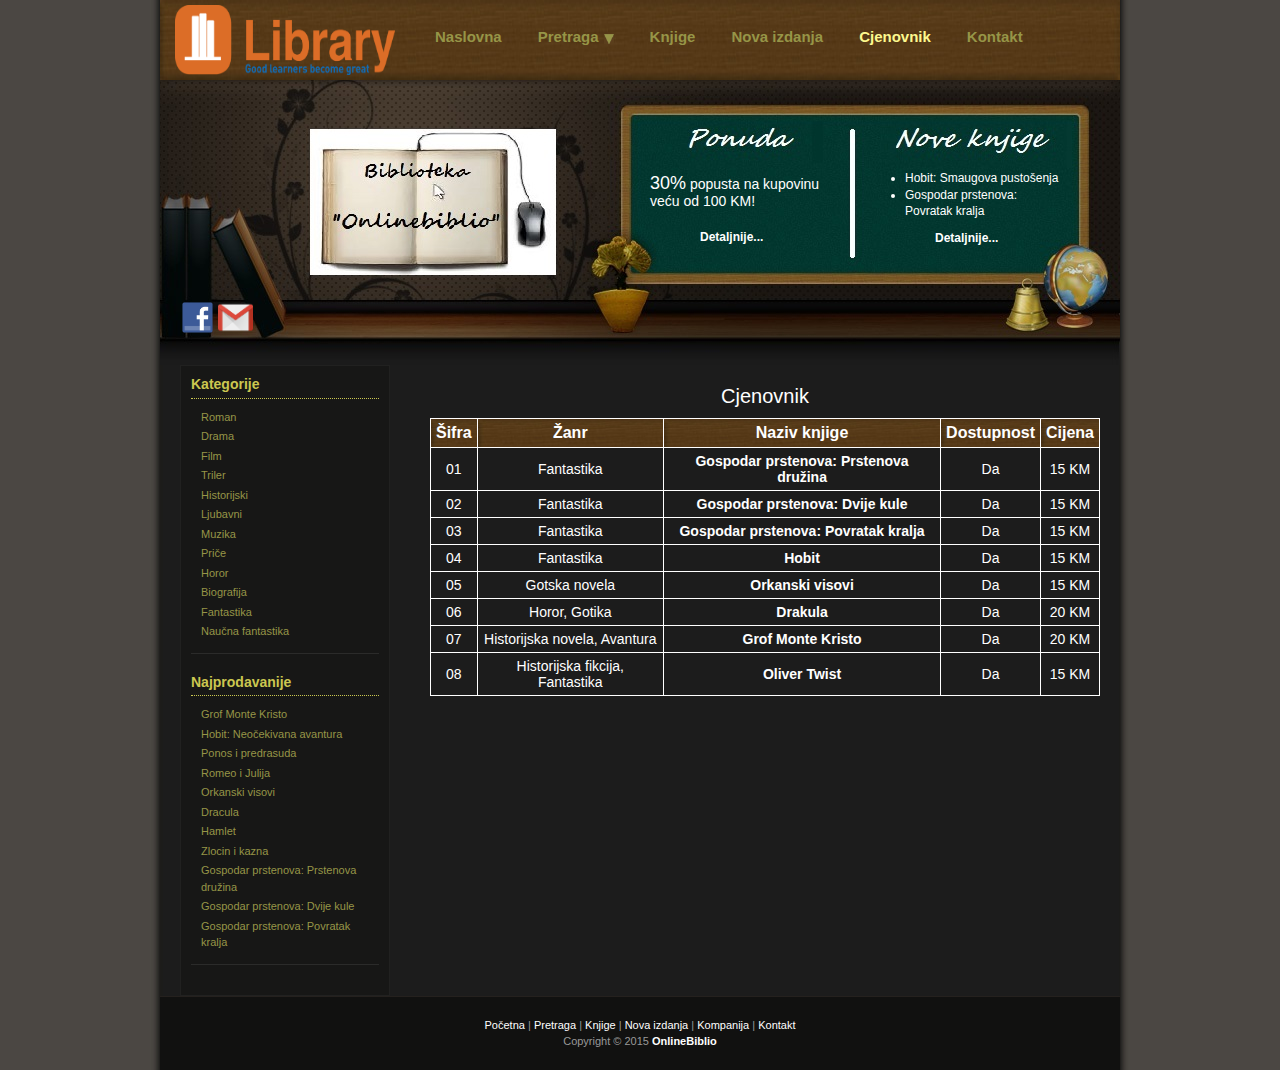
==== cjenovnik.html @ 9993a86b "Spirala 1 i 2" ====
<!DOCTYPE HTML PUBLIC "-//W3C//DTD HTML 4.01 Transitional//EN">
<HTML>
<HEAD>
<TITLE>Online Biblioteka, Online Prodavnica</TITLE>
<link href="stil.css" rel="stylesheet" type="text/css">
<meta http-equiv="Content-Type" content="text/html; charset=utf-8">
</HEAD>
<BODY onload="dodajTabelu();">
<div id="kompletna">
	<div id="menu">
	<a href="index.html"><img src="Slike/logo.jpg" alt="image"></a>
    	<ul>
            <li><a href="index.html">Naslovna</a></li>
            <li onmouseover="prikaziMenu();" onmouseout="sakrijMenu();"><a href="cjenovnik.html">Pretraga <img src="Slike/strelica.jpg" alt="image"></a>
			<div id="padajuci">
				<a href="knjige.html">Roman</a>
				<a href="knjige.html">Drama</a>
				<a href="knjige.html">Film</a>
				<a href="knjige.html">Triler</a>
				<ul><li id="strelicadesno" onmouseover="prikaziPodMenu();" onmouseout="sakrijPodMenu();"><a href="knjige.html">Historijski<img src="Slike/strelica2.jpg" alt="image"></a>
				<div id="padajucipodmenu">
				<a href="knjige.html">Istiniti</a>
				<a href="knjige.html">Fikcija</a>
				</div>
				</li>
				</ul>
				<a href="knjige.html">Ljubavni</a>
				<a href="knjige.html">Muzika</a>
				<a href="knjige.html">Priče</a>
				<a href="knjige.html">Horor</a>
				<a href="knjige.html">Biografija</a>
				<a href="knjige.html">Fantastika</a>
				<a href="knjige.html">Naučna Fantastika</a>
			</div>
			</li>
            <li><a href="knjige.html">Knjige</a></li>            
            <li><a href="nova.html">Nova izdanja</a></li>  
            <li><a href="cjenovnik.html" class="trenutna">Cjenovnik</a></li> 
            <li><a href="kontakt.html">Kontakt</a></li>
    	</ul>
    </div> <!-- Kraj menija -->
	<div id="header">
		<div onmousemove="ucitajtabelu();"id="Popust">
			<p>
                <span>30%</span> popusta na kupovinu veću od 100 KM!
        	</p>
			<a href="#">Detaljnije...</a>
		</div>
		<div id="Nove_knjige">
        	<ul>
                <li>Hobit: Smaugova pustošenja</li>
                <li>Gospodar prstenova: Povratak kralja</li>
            </ul>
            <a href="#">Detaljnije...</a>
        </div>
											<div id="ex">
		<a href="https://www.facebook.com/anes.luckin" target="_blank"><img src="Slike/fejs.jpg" alt="image"></a>
		<a href="https://plus.google.com/u/0/" target="_blank"><img src="Slike/gmail.jpg" alt="image"></a>
		</div>
    </div>
	<div id="Sadrzaj">
	<div id="Sadrzaj_lijevo">
	        	<div class="Sadrzaj_lijevi_dio">
            	<h1>Kategorije</h1>
                <ul>
				    <li><a href="#">Roman</a></li>
                    <li><a href="#">Drama</a></li>
                    <li><a href="#">Film</a></li>
                    <li><a href="#">Triler</a></li>
                    <li><a href="#">Historijski</a></li>
                    <li><a href="#">Ljubavni</a></li>
                    <li><a href="#">Muzika</a></li>
                    <li><a href="#">Priče</a></li>
                    <li><a href="#">Horor</a></li>
                    <li><a href="#">Biografija</a></li>
					<li><a href="#">Fantastika</a></li>
					<li><a href="#">Naučna fantastika</a></li>
            	</ul>
				</div>
				<div class="Sadrzaj_lijevi_dio">
            	<h1>Najprodavanije</h1>
                <ul>
                    <li><a href="#">Grof Monte Kristo</a></li>
                    <li><a href="#">Hobit: Neočekivana avantura </a></li>
                    <li><a href="#">Ponos i predrasuda</a></li>
                    <li><a href="#">Romeo i Julija</a></li>
                    <li><a href="#">Orkanski visovi</a></li>
                    <li><a href="#">Dracula</a></li>
                    <li><a href="#">Hamlet</a></li>
                    <li><a href="#">Zlocin i kazna</a></li>
                    <li><a href="#">Gospodar prstenova: Prstenova družina</a></li>
					<li><a href="#">Gospodar prstenova: Dvije kule</a></li>
					<li><a href="#">Gospodar prstenova: Povratak kralja</a></li>
            	</ul>
            </div>
			</div>
	<div id="Sadrzaj_desni">
	<table id="tabela"> 
	<caption>Cjenovnik</caption>
		<tr>
			<th>Šifra</th>
			<th>Žanr</th>
			<th>Naziv knjige</th>
			<th>Dostupnost</th>
			<th>Cijena</th>
		</tr>
		<tr>
			<td>01</td>
			<td>Fantastika</td>
			<td><a href="#">Gospodar prstenova: Prstenova družina</a></td>
			<td>Da</td>
			<td>15 KM</td>
		</tr>
		<tr>
			<td>02</td>
			<td>Fantastika</td>
			<td><a href="#">Gospodar prstenova: Dvije kule</a></td>
			<td>Da</td>
			<td>15 KM</td>
		</tr>
		<tr>
			<td>03</td>
			<td>Fantastika</td>
			<td><a href="#">Gospodar prstenova: Povratak kralja</a></td>
			<td>Da</td>
			<td>15 KM</td>
		</tr>
		<tr>
			<td>04</td>
			<td>Fantastika</td>
			<td><a href="#">Hobit</a></td>
			<td>Da</td>
			<td>15 KM</td>
		</tr>
		<tr>
			<td>05</td>
			<td>Gotska novela</td>
			<td><a href="#">Orkanski visovi</a></td>
			<td>Da</td>
			<td>15 KM</td>
		</tr>
		<tr>
			<td>06</td>
			<td>Horor, Gotika</td>
			<td><a href="#">Drakula</a></td>
			<td>Da</td>
			<td>20 KM</td>
		</tr>
		<tr>
			<td>07</td>
			<td>Historijska novela, Avantura</td>
			<td><a href="#">Grof Monte Kristo</a></td>
			<td>Da</td>
			<td>20 KM</td>
		</tr>
		<tr>
			<td>08</td>
			<td>Historijska fikcija, Fantastika</td>
			<td><a href="#">Oliver Twist</a></td>
			<td>Da</td>
			<td>15 KM</td>
		</tr>
	</table>
	</div>
    </div>
	<div id="footer">
	       <a href="index.html">Početna</a> | <a href="#">Pretraga</a> | <a href="knjige.html">Knjige</a> | <a href="nova.html">Nova izdanja</a> | <a href="https://www.facebook.com/anes.luckin" target="_blank">Kompanija</a> | <a href="kontakt.html">Kontakt</a><br />
        Copyright © 2015 <a href="#"><strong>OnlineBiblio</strong></a> 
	</div>
<script src="prikaziMenu.js"></script>
</div> <!-- Kraj svega -->
</BODY>
</HTML>
---- stil.css ----
body {
	margin: 0;
	padding: 0;
	line-height: 1.5em;
	font-family: Verdana, Arial, san-serif;
	font-size: 11px;
	color: #ffffff;
	background: #4b4743;
}

a:link, a:visited { color: #e6e154; text-decoration: none; font-weight: bold;} 
a:active, a:hover { color: #e6e154; text-decoration: underline;}

p {
	margin: 0px;
	padding: 0px;
}

img {
	margin: 0px;
	padding: 0px;
	border: none;
}


.cleaner {
	clear: both;
	width: 30%;
	height: 1px;
	font-size: 1px;	
}

.cleaner_with_height {
	clear:both;
	width: 30%;
	height: 10px;
	font-size: 1px;	
}

.cleaner_with_width {
	float: left;
	width: 20px;
	height: 30px;
	font-size: 1px;	
}

.kupi a{
	clear: both;
	text-align: center;
	display: block;
	width: 100px;
	margin-bottom: 10px;
	padding: 4px 0 5px 0;
	background: url(Slike/kupi.jpg) no-repeat;
	color: #FFFFFF;
	font-weight: bold;
	text-decoration: none;
}

.detaljnije a{
	clear: both;
	text-align: center;
	display: block;
	width: 100px;
	margin-bottom: 10px; 
	padding: 4px 0 5px 0;
	background: url(Slike/detaljnije.jpg) no-repeat;
	color: #FFFFFF;
	font-weight: bold;
	text-decoration: none;
	cursor: pointer;
}

#kompletna{
	width: 960px;
	margin: 0 auto;
	padding: 0 10px;
	background: #1c1c1b url(Slike/pozadina.jpg) repeat-y;
}

/* menu */

#menu {
	clear: both;
	width: 960px;
	height: 80px;
	background: url(Slike/menu_pozadina.jpg) no-repeat;
	background-size: 960px 80px;
}

#menu ul {
	padding: 13px 0 0 0;
	margin: 0;
	list-style: none;
}

#menu ul li{
	display: inline;
	list-style: none;
	float: left;
}

#menu ul li img{
width: 10px;
height: 10px;
float: right;
margin-left: 5px;
margin-right: 0px;
margin-bottom:0px;
}

#menu img{
float: left;
margin-top: 5px;
margin-left: 15px;
margin-bottom: 5px;
margin-right: 20px;
width: 220px;
height: 70px;
}

#menu ul li a{
	float: left;
	padding: 16px 16px 12px 20px;
	font-size: 15px;
	font-weight: bold;
	text-align: center;
	text-decoration: none;
	color: #969547;
	cursor: pointer;
}

#menu li a:hover, #menu li .trenutna{
	color: #fcf88e;
}


/* padajuci */

#padajuci{
	width: 87px;
	margin-top: 45px;
	position: absolute;
	margin-left: 0px;
	margin-right: 0px;
	margin-bottom: 0px;
}

#padajuci a{
	width: 87px;
	padding: 10px 0 10px 0;
	background: url(Slike/menu_pozadina.jpg) no-repeat;
	background-size: 960px 80px;
	border-top: 1px solid #969547;
}

#padajuci a:hover {
	background: #4b4743;
}

#padajucipodmenu{
	width: 87px;
	margin-top: 0px;
	position: absolute;
	margin-left: 123px;
	margin-right: 0px;
	margin-bottom: 0px;
}

#padajuci ul li img
{
width: 10px;
height: 10px;
float: right;
margin-left: 0px;
margin-right: 0px;
margin-bottom:0px;
}

/* header */

#header #ex a img{
height: 35px;
width:35px;
}

#header #ex{
padding-top:220px;
margin-left:20px;
}

#header {
	clear: both;
	width: 960px;
	height: 285px;
	padding: 0;
	margin: 0;
	background: url(Slike/Tabla.jpg) no-repeat;
}



#header a,a:hover {
	color: #ffffff;
}


#header #Popust {
	float: left;
	font-size: 14px;	
	margin-top: 95px;
	margin-left: 490px;
	width: 180px;
}


#Popust a {
	font-size: 12px;
	margin-left: 50px;
}

#Popust  p {
	margin: 0 0 20px 0;
}
#Popust p span {
	font-size: 18px;
}

#header #Nove_knjige {
	float: left;
	margin-top: 90px;
	font-size: 12px;	
	margin-left: 55px;
	width: 180px;
}

#Nove_knjige ul {
	 margin: 0 0 10px 0;
	 padding: 0 0 0 20px;
}

#Nove_knjige ul li {
	 margin: 0;
	 padding: 0; 
}

#Nove_knjige a{
margin-left:50px;
}

/* sadrzaj */

/* Lijevo */

#Sadrzaj {
	clear: both;
	width: 920px;
	padding: 0 20px;
}

#Sadrzaj #Sadrzaj_lijevo {
	float: left;
	width: 188px;
	padding: 10px;
	background-color: #171716;
	border: 1px solid #212120;
}

#Sadrzaj #Sadrzaj_desni {
	float: right;
	width: 670px;
}


#Sadrzaj_lijevo .Sadrzaj_lijevi_dio{
	clear: both;
	padding-bottom: 10px;
	border-bottom: 1px solid #2b2b2a;
	margin-bottom: 20px;
}

.Sadrzaj_lijevi_dio h1 {
	font-size: 14px;
	color: #cbc750;
	padding: 0 0 5px 0;
	margin: 0 0 10px 0;
	border-bottom: 1px dotted #cbc750;
}

.Sadrzaj_lijevi_dio ul {
	padding: 0;
	margin: 0;
}

.Sadrzaj_lijevi_dio ul li{
	padding: 0 0 3px 10px;	
	list-style: none;
}

.Sadrzaj_lijevi_dio ul li a{
	font-weight: normal;
	text-decoration: none;
	color: #969547;
}

.Sadrzaj_lijevi_dio li a:hover, .Sadrzaj_lijevi_dio li .trenutna{
	color: #fcf88e;
}

/* desno */

#Sadrzaj_desni .Ponuda{ 
	float:left;
	width: 303px;
	height:auto;
	padding: 10px;
	outline: 1px solid #333;
	margin-bottom:30px;
}

#Novosti_lijevo{
float:left;
width:100px;
height:auto;

}

#Novosti_desno{
margin-left:335px;
width:100px;
height:auto;
}


#Sadrzaj_desni h1 {
	padding: 10px;
	margin: 0 0 20px 0;
	font-size: 15px;
	color: #cbc750;
	background: url(Slike/header_pozadina.jpg);
}

#Sadrzaj_desni h2 {
	padding: 0 0 0 0;
	margin: 0 0 20px 0;
	font-size: 12px;
	color: #e6e154;
}

#Sadrzaj_desni h3 {
	padding: 0;
	margin: 0 0 20px 0;
	font-size: 18px;
	color: #85391f;
}

#Sadrzaj_desni ul {
	margin: 0 0 20px 0;
	padding: 0 0 0 20px;
	list-style: none;
}

#Sadrzaj_desni li {
	padding: 0 0 3px 0;
}

#Sadrzaj_desni .image_panel {
	float: left;
	width: 100px;
	margin-right: 20px;
}

#Sadrzaj_desni p {
	text-align: justify;
	padding: 0 0 8px 0;
}

#datumObjave
{
float:left;
margin: 0px 0px -10px 0px;
}

.Ponuda h1 span {
	font-weight: normal;
}

.Ponuda img {
	float: left;
	margin-right: 20px;
	height: 160px;
	width: 103px;
}

.Ponuda .ukratko {
	float: left;
	width: 180px;
}

.ukratko p {
	margin-bottom: 15px;
}

#Sadrzaj_desni #stranice ul li{

display: inline;

}

#Sadrzaj_desni #stranice ul {
	list-style: none;
	margin-left: 242px;
}

#Sadrzaj_desni #stranice ul li a{
	float: left;
	padding: 20px 20px;
	margin-top:10px;
	font-size: 12px;
	font-weight: bold;
	text-align: center;
	text-decoration: none;
	color: #969547;
}

#Sadrzaj_desni #stranice li a:hover, #Sadrzaj_desni #stranice li .trenutna{
	color: #fcf88e;
}

table{
margin-top: 20px;
margin-bottom: 50px;
}

table , td{
font-size: 14px;
border-collapse: collapse;
padding: 5px 5px 5px 5px;
border: 1px solid white;
text-align:center;
}

#Sadrzaj_desni table tr td a{
color: #FFFFFF;
}

table caption{
margin-bottom: 10px;
font-size: 20px;
}


th{
font-size:16px;
background: url(Slike/menu_pozadina.jpg) no-repeat;
border: 1px solid white;
padding: 5px 5px 5px 5px;
color: white;
}

#Sadrzaj_desni #neki h1{
font-size:20px;
}

#Sadrzaj_desni #neki p{
font-size:14px;
}

#Sadrzaj_desni .Forma #Kod{
width:220px;
height:100px;
position: absolute;
margin-left: 202px;
margin-top: -20px;
}

.Greska{
width:20px;
height:20px;
position: absolute;
padding-left:5px;
visibility: hidden;
}

#errorIme{
width:20px;
height:20px;
position: absolute;
margin-left:-32px;
visibility: hidden;
}

.Forma ul li{
display: inline;
list-style:none;
margin-right:170px;
}

#Sadrzaj_desni .Forma ul{
padding-left:0px;
margin-bottom:-10px;
}

#ime{
margin-right:28px;
}

#prezime{
margin-right:28px;
}

#nazivknjige{
margin-right:95px;
}
#zanrknjige{
margin-right:140px;
}

#cijenaknjige{
margin-left:-105px;
}

#tabela td img{
width:100px;
height:75px;
}

#druginiz li{
display: inline;
list-style:none;
margin-right:148px;
}

#formaTabele
{
margin-left:80px;
}

#pomocniniz1 li{
display: inline;
list-style:none;
}

#pomocniniz2 li{
display: inline;
list-style:none;
}

.Forma input{
border-style: solid;
border-color: transparent;
width: 170px;
}

.Forma textarea{

height: 70px;
border-style: solid;
border-color: transparent;
}

/* footer */
#footer {
	clear: both;
	width: 960px;
	padding: 20px 0px 20px 0;
	text-align: center;
	border-top: 1px solid #25211e;
	color: #999;
	background-color: #111110;
}

#footer a{
	color: #fff;
	font-weight: normal;
}
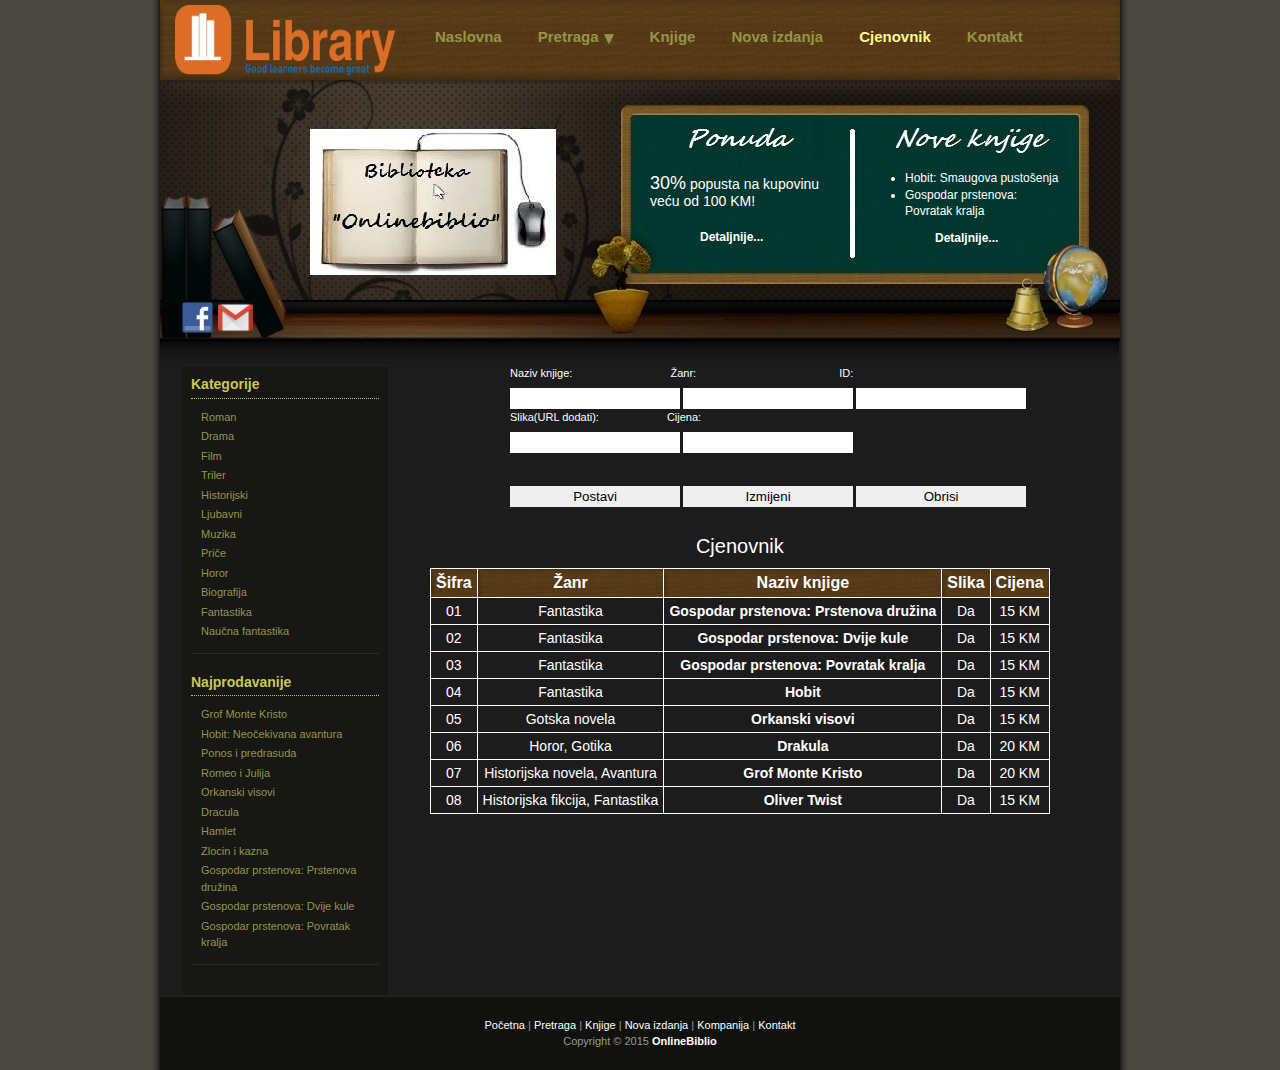
==== commit f75985ff: "Spirala 3" ====
--- a/cjenovnik.html
+++ b/cjenovnik.html
@@ -8,35 +8,35 @@
 <BODY onload="dodajTabelu();">
 <div id="kompletna">
 	<div id="menu">
-	<a href="index.html"><img src="Slike/logo.jpg" alt="image"></a>
+	<a onclick="loadPage('index.html')"><img src="Slike/logo.jpg" alt="image"></a>
     	<ul>
-            <li><a href="index.html">Naslovna</a></li>
-            <li onmouseover="prikaziMenu();" onmouseout="sakrijMenu();"><a href="cjenovnik.html">Pretraga <img src="Slike/strelica.jpg" alt="image"></a>
+            <li><a  onclick="loadPage('index.html')">Naslovna</a></li>
+            <li onmouseover="prikaziMenu();" onmouseout="sakrijMenu();"><a onclick="loadPage('cjenovnik.html')">Pretraga <img src="Slike/strelica.jpg" alt="image"></a>
 			<div id="padajuci">
-				<a href="knjige.html">Roman</a>
-				<a href="knjige.html">Drama</a>
-				<a href="knjige.html">Film</a>
-				<a href="knjige.html">Triler</a>
-				<ul><li id="strelicadesno" onmouseover="prikaziPodMenu();" onmouseout="sakrijPodMenu();"><a href="knjige.html">Historijski<img src="Slike/strelica2.jpg" alt="image"></a>
+				<a onclick="loadPage('knjige.html')">Roman</a>
+				<a onclick="loadPage('knjige.html')">Drama</a>
+				<a onclick="loadPage('knjige.html')">Film</a>
+				<a onclick="loadPage('knjige.html')">Triler</a>
+				<ul><li id="strelicadesno" onmouseover="prikaziPodMenu();" onmouseout="sakrijPodMenu();"><a onclick="loadPage('knjige.html')">Historijski<img src="Slike/strelica2.jpg" alt="image"></a>
 				<div id="padajucipodmenu">
-				<a href="knjige.html">Istiniti</a>
-				<a href="knjige.html">Fikcija</a>
+				<a onclick="loadPage('knjige.html')">Istiniti</a>
+				<a onclick="loadPage('knjige.html')">Fikcija</a>
 				</div>
 				</li>
 				</ul>
-				<a href="knjige.html">Ljubavni</a>
-				<a href="knjige.html">Muzika</a>
-				<a href="knjige.html">Priče</a>
-				<a href="knjige.html">Horor</a>
-				<a href="knjige.html">Biografija</a>
-				<a href="knjige.html">Fantastika</a>
-				<a href="knjige.html">Naučna Fantastika</a>
+				<a onclick="loadPage('knjige.html')">Ljubavni</a>
+				<a onclick="loadPage('knjige.html')">Muzika</a>
+				<a onclick="loadPage('knjige.html')">Priče</a>
+				<a onclick="loadPage('knjige.html')">Horor</a>
+				<a onclick="loadPage('knjige.html')">Biografija</a>
+				<a onclick="loadPage('knjige.html')">Fantastika</a>
+				<a onclick="loadPage('knjige.html')">Naučna Fantastika</a>
 			</div>
 			</li>
-            <li><a href="knjige.html">Knjige</a></li>            
-            <li><a href="nova.html">Nova izdanja</a></li>  
-            <li><a href="cjenovnik.html" class="trenutna">Cjenovnik</a></li> 
-            <li><a href="kontakt.html">Kontakt</a></li>
+            <li><a onclick="loadPage('knjige.html')">Knjige</a></li>            
+            <li><a onclick="loadPage('nova.html')">Nova izdanja</a></li>  
+            <li><a onclick="loadPage('cjenovnik.html')" class="trenutna">Cjenovnik</a></li> 
+            <li><a onclick="loadPage('kontakt.html')">Kontakt</a></li>
     	</ul>
     </div> <!-- Kraj menija -->
 	<div id="header">
@@ -59,49 +59,71 @@
 		</div>
     </div>
 	<div id="Sadrzaj">
-	<div id="Sadrzaj_lijevo">
+		<div id="Sadrzaj_lijevo">
 	        	<div class="Sadrzaj_lijevi_dio">
             	<h1>Kategorije</h1>
                 <ul>
-				    <li><a href="#">Roman</a></li>
-                    <li><a href="#">Drama</a></li>
-                    <li><a href="#">Film</a></li>
-                    <li><a href="#">Triler</a></li>
-                    <li><a href="#">Historijski</a></li>
-                    <li><a href="#">Ljubavni</a></li>
-                    <li><a href="#">Muzika</a></li>
-                    <li><a href="#">Priče</a></li>
-                    <li><a href="#">Horor</a></li>
-                    <li><a href="#">Biografija</a></li>
-					<li><a href="#">Fantastika</a></li>
-					<li><a href="#">Naučna fantastika</a></li>
+				    <li><a onclick="loadPage('knjige.html')">Roman</a></li>
+                    <li><a onclick="loadPage('knjige.html')">Drama</a></li>
+                    <li><a onclick="loadPage('knjige.html')">Film</a></li>
+                    <li><a onclick="loadPage('knjige.html')">Triler</a></li>
+                    <li><a onclick="loadPage('knjige.html')">Historijski</a></li>
+                    <li><a onclick="loadPage('knjige.html')">Ljubavni</a></li>
+                    <li><a onclick="loadPage('knjige.html')">Muzika</a></li>
+                    <li><a onclick="loadPage('knjige.html')">Priče</a></li>
+                    <li><a onclick="loadPage('knjige.html')">Horor</a></li>
+                    <li><a onclick="loadPage('knjige.html')">Biografija</a></li>
+					<li><a onclick="loadPage('knjige.html')">Fantastika</a></li>
+					<li><a onclick="loadPage('knjige.html')">Naučna fantastika</a></li>
             	</ul>
 				</div>
 				<div class="Sadrzaj_lijevi_dio">
             	<h1>Najprodavanije</h1>
                 <ul>
-                    <li><a href="#">Grof Monte Kristo</a></li>
-                    <li><a href="#">Hobit: Neočekivana avantura </a></li>
-                    <li><a href="#">Ponos i predrasuda</a></li>
-                    <li><a href="#">Romeo i Julija</a></li>
-                    <li><a href="#">Orkanski visovi</a></li>
-                    <li><a href="#">Dracula</a></li>
-                    <li><a href="#">Hamlet</a></li>
-                    <li><a href="#">Zlocin i kazna</a></li>
-                    <li><a href="#">Gospodar prstenova: Prstenova družina</a></li>
-					<li><a href="#">Gospodar prstenova: Dvije kule</a></li>
-					<li><a href="#">Gospodar prstenova: Povratak kralja</a></li>
+                    <li><a onclick="loadPage('knjige.html')">Grof Monte Kristo</a></li>
+                    <li><a onclick="loadPage('knjige.html')">Hobit: Neočekivana avantura </a></li>
+                    <li><a onclick="loadPage('knjige.html')">Ponos i predrasuda</a></li>
+                    <li><a onclick="loadPage('knjige.html')">Romeo i Julija</a></li>
+                    <li><a onclick="loadPage('knjige.html')">Orkanski visovi</a></li>
+                    <li><a onclick="loadPage('knjige.html')">Dracula</a></li>
+                    <li><a onclick="loadPage('knjige.html')">Hamlet</a></li>
+                    <li><a onclick="loadPage('knjige.html')">Zlocin i kazna</a></li>
+                    <li><a onclick="loadPage('knjige.html')">Gospodar prstenova: Prstenova družina</a></li>
+					<li><a onclick="loadPage('knjige.html')">Gospodar prstenova: Dvije kule</a></li>
+					<li><a onclick="loadPage('knjige.html')">Gospodar prstenova: Povratak kralja</a></li>
             	</ul>
             </div>
 			</div>
 	<div id="Sadrzaj_desni">
+		<div id="formaTabele" class="Forma"> 
+		<ul id="pomocniniz1">
+		<li id="nazivknjige">Naziv knjige:</li>
+		<li id="zanrknjige">Žanr:</li>
+		<li>ID:</li>
+		</ul><br>
+		<input type="text" name="naziv" id="naziv" class="input" />
+		<input type="text" name="opis" id="opis" class="input"/>
+		<input type="text" name="id" id="id" class="input" />
+		<ul id="pomocniniz2">
+		<li >Slika(URL dodati):</li>
+		<li id="cijenaknjige">Cijena:</li>
+		</ul><br>
+		<input type="text" name="slika" id="slika" class="input" />	
+		<input type="text" name="cijena" id="cijena" class="input" />		
+		<p>
+		<br>
+		<br>
+		<input type="submit" value="Postavi" onclick="dodajProizvod(); dodajTabelu();"/> 
+		<input type="reset" value="Izmijeni" onclick="izmijeniProizvod(); dodajTabelu();"/>
+		<input type="reset" value="Obrisi" onclick="obrisiProizvod(); dodajTabelu();"/> 
+		</div>
 	<table id="tabela"> 
 	<caption>Cjenovnik</caption>
 		<tr>
 			<th>Šifra</th>
 			<th>Žanr</th>
 			<th>Naziv knjige</th>
-			<th>Dostupnost</th>
+			<th>Slika</th>
 			<th>Cijena</th>
 		</tr>
 		<tr>
@@ -168,6 +190,8 @@
         Copyright © 2015 <a href="#"><strong>OnlineBiblio</strong></a> 
 	</div>
 <script src="prikaziMenu.js"></script>
+<script src="dodavanjeTabele.js"></script>
+<script src="ucitavanjeStranice.js"></script>
 </div> <!-- Kraj svega -->
 </BODY>
 </HTML>--- a/stil.css
+++ b/stil.css
@@ -301,6 +301,7 @@
 	font-weight: normal;
 	text-decoration: none;
 	color: #969547;
+	cursor: pointer;
 }
 
 .Sadrzaj_lijevi_dio li a:hover, .Sadrzaj_lijevi_dio li .trenutna{
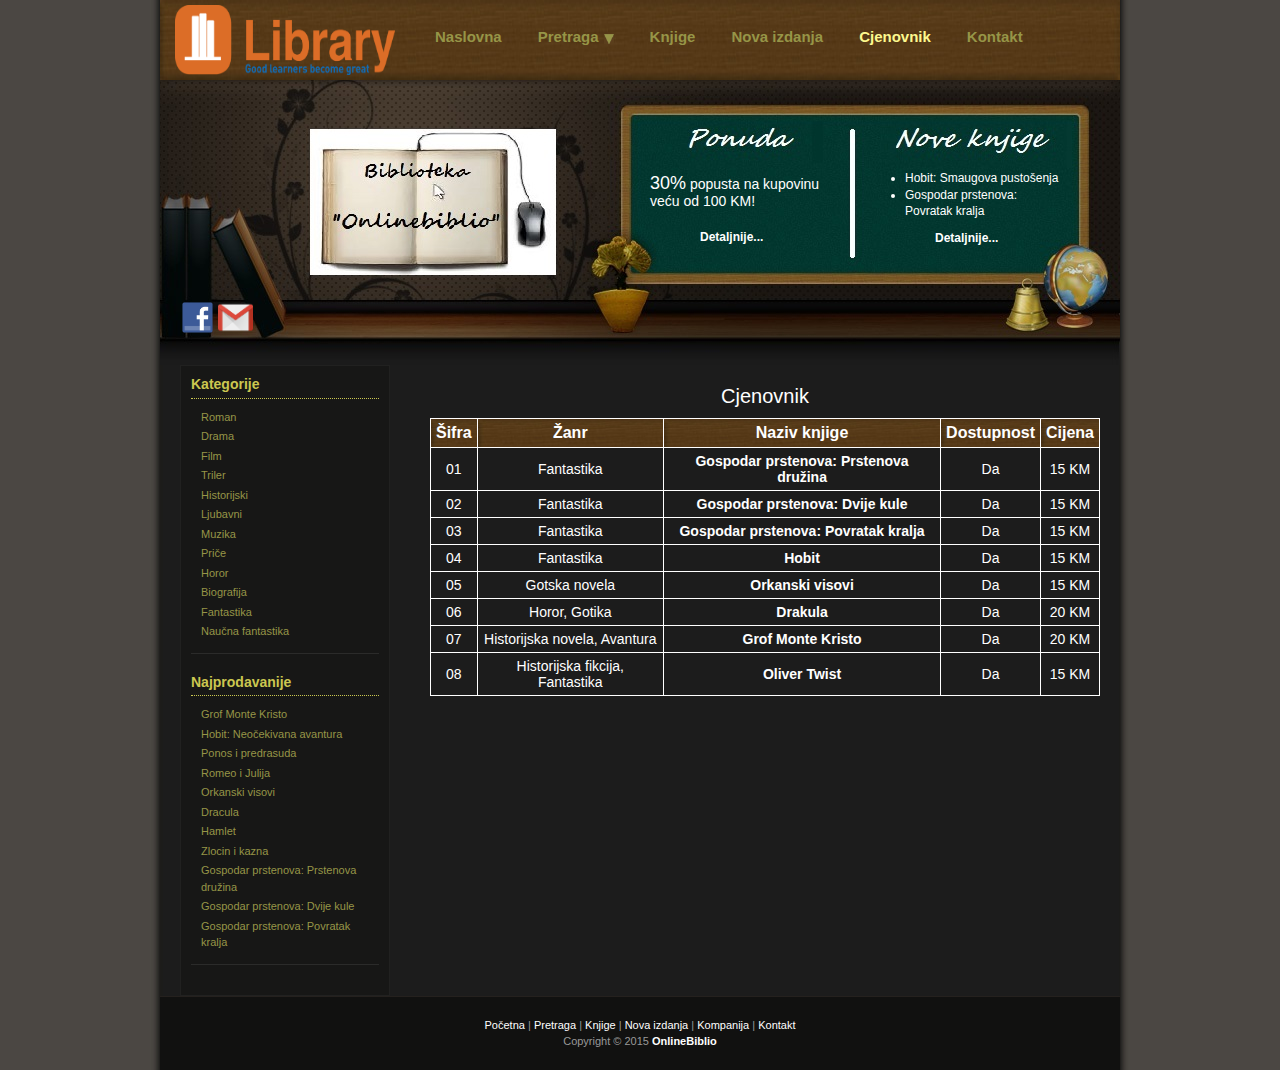
==== commit 179f7637: "Spirala 1 i 2 konacna verzija" ====
--- a/cjenovnik.html
+++ b/cjenovnik.html
@@ -8,35 +8,35 @@
 <BODY onload="dodajTabelu();">
 <div id="kompletna">
 	<div id="menu">
-	<a onclick="loadPage('index.html')"><img src="Slike/logo.jpg" alt="image"></a>
+	<a href="index.html"><img src="Slike/logo.jpg" alt="image"></a>
     	<ul>
-            <li><a  onclick="loadPage('index.html')">Naslovna</a></li>
-            <li onmouseover="prikaziMenu();" onmouseout="sakrijMenu();"><a onclick="loadPage('cjenovnik.html')">Pretraga <img src="Slike/strelica.jpg" alt="image"></a>
+            <li><a href="index.html">Naslovna</a></li>
+            <li onmouseover="prikaziMenu();" onmouseout="sakrijMenu();"><a href="cjenovnik.html">Pretraga <img src="Slike/strelica.jpg" alt="image"></a>
 			<div id="padajuci">
-				<a onclick="loadPage('knjige.html')">Roman</a>
-				<a onclick="loadPage('knjige.html')">Drama</a>
-				<a onclick="loadPage('knjige.html')">Film</a>
-				<a onclick="loadPage('knjige.html')">Triler</a>
-				<ul><li id="strelicadesno" onmouseover="prikaziPodMenu();" onmouseout="sakrijPodMenu();"><a onclick="loadPage('knjige.html')">Historijski<img src="Slike/strelica2.jpg" alt="image"></a>
+				<a href="knjige.html">Roman</a>
+				<a href="knjige.html">Drama</a>
+				<a href="knjige.html">Film</a>
+				<a href="knjige.html">Triler</a>
+				<ul><li id="strelicadesno" onmouseover="prikaziPodMenu();" onmouseout="sakrijPodMenu();"><a href="knjige.html">Historijski<img src="Slike/strelica2.jpg" alt="image"></a>
 				<div id="padajucipodmenu">
-				<a onclick="loadPage('knjige.html')">Istiniti</a>
-				<a onclick="loadPage('knjige.html')">Fikcija</a>
+				<a href="knjige.html">Istiniti</a>
+				<a href="knjige.html">Fikcija</a>
 				</div>
 				</li>
 				</ul>
-				<a onclick="loadPage('knjige.html')">Ljubavni</a>
-				<a onclick="loadPage('knjige.html')">Muzika</a>
-				<a onclick="loadPage('knjige.html')">Priče</a>
-				<a onclick="loadPage('knjige.html')">Horor</a>
-				<a onclick="loadPage('knjige.html')">Biografija</a>
-				<a onclick="loadPage('knjige.html')">Fantastika</a>
-				<a onclick="loadPage('knjige.html')">Naučna Fantastika</a>
+				<a href="knjige.html">Ljubavni</a>
+				<a href="knjige.html">Muzika</a>
+				<a href="knjige.html">Priče</a>
+				<a href="knjige.html">Horor</a>
+				<a href="knjige.html">Biografija</a>
+				<a href="knjige.html">Fantastika</a>
+				<a href="knjige.html">Naučna Fantastika</a>
 			</div>
 			</li>
-            <li><a onclick="loadPage('knjige.html')">Knjige</a></li>            
-            <li><a onclick="loadPage('nova.html')">Nova izdanja</a></li>  
-            <li><a onclick="loadPage('cjenovnik.html')" class="trenutna">Cjenovnik</a></li> 
-            <li><a onclick="loadPage('kontakt.html')">Kontakt</a></li>
+            <li><a href="knjige.html">Knjige</a></li>            
+            <li><a href="nova.html">Nova izdanja</a></li>  
+            <li><a href="cjenovnik.html" class="trenutna">Cjenovnik</a></li> 
+            <li><a href="kontakt.html">Kontakt</a></li>
     	</ul>
     </div> <!-- Kraj menija -->
 	<div id="header">
@@ -59,71 +59,49 @@
 		</div>
     </div>
 	<div id="Sadrzaj">
-		<div id="Sadrzaj_lijevo">
+	<div id="Sadrzaj_lijevo">
 	        	<div class="Sadrzaj_lijevi_dio">
             	<h1>Kategorije</h1>
                 <ul>
-				    <li><a onclick="loadPage('knjige.html')">Roman</a></li>
-                    <li><a onclick="loadPage('knjige.html')">Drama</a></li>
-                    <li><a onclick="loadPage('knjige.html')">Film</a></li>
-                    <li><a onclick="loadPage('knjige.html')">Triler</a></li>
-                    <li><a onclick="loadPage('knjige.html')">Historijski</a></li>
-                    <li><a onclick="loadPage('knjige.html')">Ljubavni</a></li>
-                    <li><a onclick="loadPage('knjige.html')">Muzika</a></li>
-                    <li><a onclick="loadPage('knjige.html')">Priče</a></li>
-                    <li><a onclick="loadPage('knjige.html')">Horor</a></li>
-                    <li><a onclick="loadPage('knjige.html')">Biografija</a></li>
-					<li><a onclick="loadPage('knjige.html')">Fantastika</a></li>
-					<li><a onclick="loadPage('knjige.html')">Naučna fantastika</a></li>
+				    <li><a href="#">Roman</a></li>
+                    <li><a href="#">Drama</a></li>
+                    <li><a href="#">Film</a></li>
+                    <li><a href="#">Triler</a></li>
+                    <li><a href="#">Historijski</a></li>
+                    <li><a href="#">Ljubavni</a></li>
+                    <li><a href="#">Muzika</a></li>
+                    <li><a href="#">Priče</a></li>
+                    <li><a href="#">Horor</a></li>
+                    <li><a href="#">Biografija</a></li>
+					<li><a href="#">Fantastika</a></li>
+					<li><a href="#">Naučna fantastika</a></li>
             	</ul>
 				</div>
 				<div class="Sadrzaj_lijevi_dio">
             	<h1>Najprodavanije</h1>
                 <ul>
-                    <li><a onclick="loadPage('knjige.html')">Grof Monte Kristo</a></li>
-                    <li><a onclick="loadPage('knjige.html')">Hobit: Neočekivana avantura </a></li>
-                    <li><a onclick="loadPage('knjige.html')">Ponos i predrasuda</a></li>
-                    <li><a onclick="loadPage('knjige.html')">Romeo i Julija</a></li>
-                    <li><a onclick="loadPage('knjige.html')">Orkanski visovi</a></li>
-                    <li><a onclick="loadPage('knjige.html')">Dracula</a></li>
-                    <li><a onclick="loadPage('knjige.html')">Hamlet</a></li>
-                    <li><a onclick="loadPage('knjige.html')">Zlocin i kazna</a></li>
-                    <li><a onclick="loadPage('knjige.html')">Gospodar prstenova: Prstenova družina</a></li>
-					<li><a onclick="loadPage('knjige.html')">Gospodar prstenova: Dvije kule</a></li>
-					<li><a onclick="loadPage('knjige.html')">Gospodar prstenova: Povratak kralja</a></li>
+                    <li><a href="#">Grof Monte Kristo</a></li>
+                    <li><a href="#">Hobit: Neočekivana avantura </a></li>
+                    <li><a href="#">Ponos i predrasuda</a></li>
+                    <li><a href="#">Romeo i Julija</a></li>
+                    <li><a href="#">Orkanski visovi</a></li>
+                    <li><a href="#">Dracula</a></li>
+                    <li><a href="#">Hamlet</a></li>
+                    <li><a href="#">Zlocin i kazna</a></li>
+                    <li><a href="#">Gospodar prstenova: Prstenova družina</a></li>
+					<li><a href="#">Gospodar prstenova: Dvije kule</a></li>
+					<li><a href="#">Gospodar prstenova: Povratak kralja</a></li>
             	</ul>
             </div>
 			</div>
 	<div id="Sadrzaj_desni">
-		<div id="formaTabele" class="Forma"> 
-		<ul id="pomocniniz1">
-		<li id="nazivknjige">Naziv knjige:</li>
-		<li id="zanrknjige">Žanr:</li>
-		<li>ID:</li>
-		</ul><br>
-		<input type="text" name="naziv" id="naziv" class="input" />
-		<input type="text" name="opis" id="opis" class="input"/>
-		<input type="text" name="id" id="id" class="input" />
-		<ul id="pomocniniz2">
-		<li >Slika(URL dodati):</li>
-		<li id="cijenaknjige">Cijena:</li>
-		</ul><br>
-		<input type="text" name="slika" id="slika" class="input" />	
-		<input type="text" name="cijena" id="cijena" class="input" />		
-		<p>
-		<br>
-		<br>
-		<input type="submit" value="Postavi" onclick="dodajProizvod(); dodajTabelu();"/> 
-		<input type="reset" value="Izmijeni" onclick="izmijeniProizvod(); dodajTabelu();"/>
-		<input type="reset" value="Obrisi" onclick="obrisiProizvod(); dodajTabelu();"/> 
-		</div>
 	<table id="tabela"> 
 	<caption>Cjenovnik</caption>
 		<tr>
 			<th>Šifra</th>
 			<th>Žanr</th>
 			<th>Naziv knjige</th>
-			<th>Slika</th>
+			<th>Dostupnost</th>
 			<th>Cijena</th>
 		</tr>
 		<tr>
@@ -190,8 +168,6 @@
         Copyright © 2015 <a href="#"><strong>OnlineBiblio</strong></a> 
 	</div>
 <script src="prikaziMenu.js"></script>
-<script src="dodavanjeTabele.js"></script>
-<script src="ucitavanjeStranice.js"></script>
 </div> <!-- Kraj svega -->
 </BODY>
 </HTML>--- a/stil.css
+++ b/stil.css
@@ -301,7 +301,6 @@
 	font-weight: normal;
 	text-decoration: none;
 	color: #969547;
-	cursor: pointer;
 }
 
 .Sadrzaj_lijevi_dio li a:hover, .Sadrzaj_lijevi_dio li .trenutna{
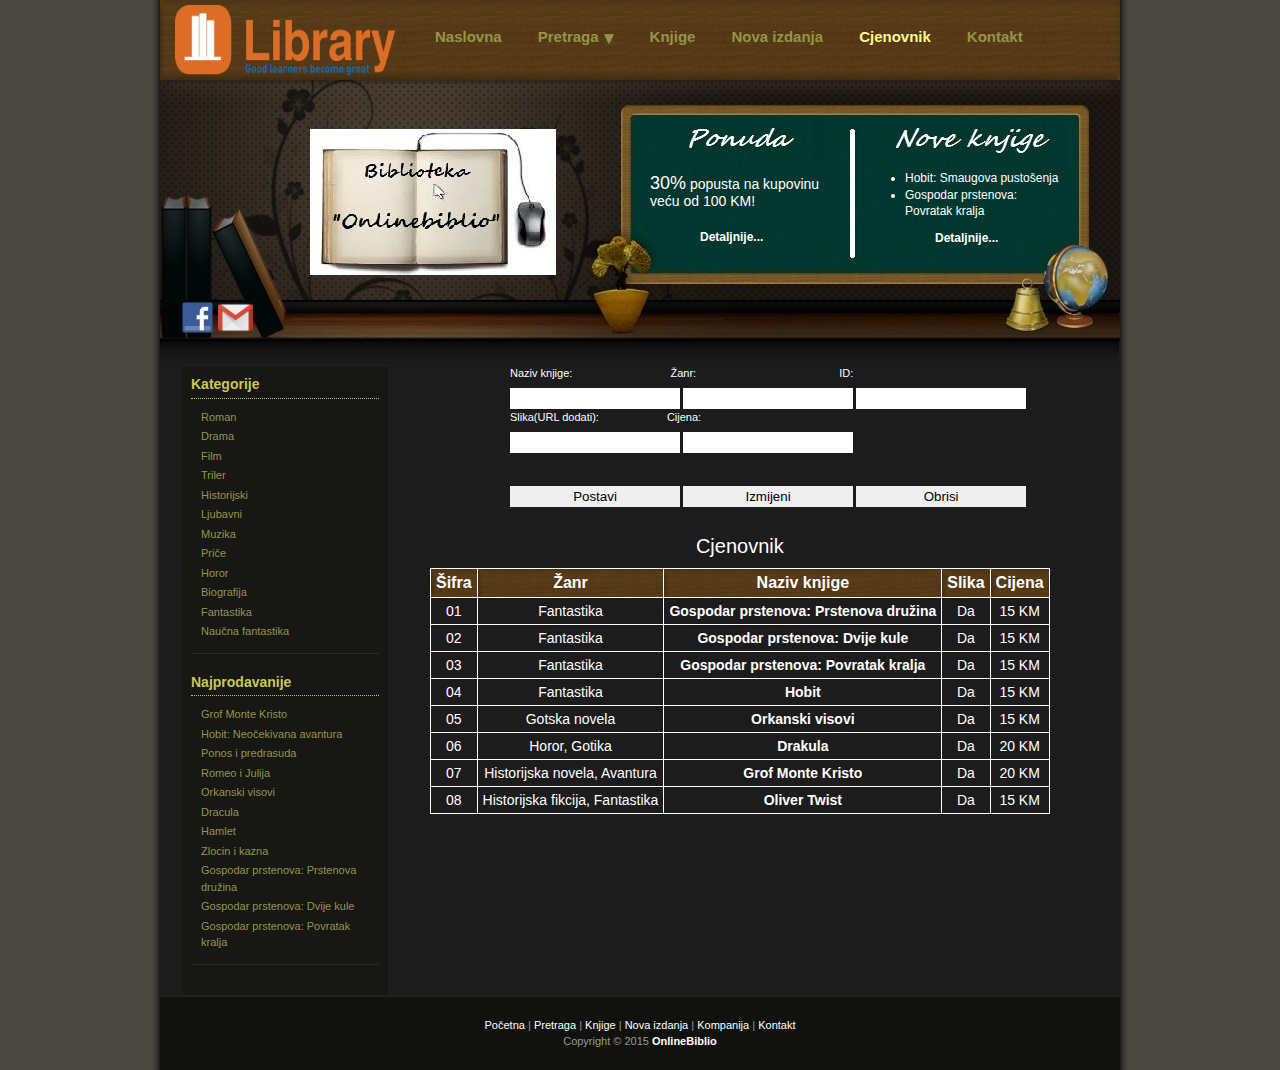
==== commit b88b63bf: "Spirala 3 konacna verzija" ====
--- a/cjenovnik.html
+++ b/cjenovnik.html
@@ -8,35 +8,35 @@
 <BODY onload="dodajTabelu();">
 <div id="kompletna">
 	<div id="menu">
-	<a href="index.html"><img src="Slike/logo.jpg" alt="image"></a>
+	<a onclick="loadPage('index.html')"><img src="Slike/logo.jpg" alt="image"></a>
     	<ul>
-            <li><a href="index.html">Naslovna</a></li>
-            <li onmouseover="prikaziMenu();" onmouseout="sakrijMenu();"><a href="cjenovnik.html">Pretraga <img src="Slike/strelica.jpg" alt="image"></a>
+            <li><a  onclick="loadPage('index.html')">Naslovna</a></li>
+            <li onmouseover="prikaziMenu();" onmouseout="sakrijMenu();"><a onclick="loadPage('cjenovnik.html')">Pretraga <img src="Slike/strelica.jpg" alt="image"></a>
 			<div id="padajuci">
-				<a href="knjige.html">Roman</a>
-				<a href="knjige.html">Drama</a>
-				<a href="knjige.html">Film</a>
-				<a href="knjige.html">Triler</a>
-				<ul><li id="strelicadesno" onmouseover="prikaziPodMenu();" onmouseout="sakrijPodMenu();"><a href="knjige.html">Historijski<img src="Slike/strelica2.jpg" alt="image"></a>
+				<a onclick="loadPage('knjige.html')">Roman</a>
+				<a onclick="loadPage('knjige.html')">Drama</a>
+				<a onclick="loadPage('knjige.html')">Film</a>
+				<a onclick="loadPage('knjige.html')">Triler</a>
+				<ul><li id="strelicadesno" onmouseover="prikaziPodMenu();" onmouseout="sakrijPodMenu();"><a onclick="loadPage('knjige.html')">Historijski<img src="Slike/strelica2.jpg" alt="image"></a>
 				<div id="padajucipodmenu">
-				<a href="knjige.html">Istiniti</a>
-				<a href="knjige.html">Fikcija</a>
+				<a onclick="loadPage('knjige.html')">Istiniti</a>
+				<a onclick="loadPage('knjige.html')">Fikcija</a>
 				</div>
 				</li>
 				</ul>
-				<a href="knjige.html">Ljubavni</a>
-				<a href="knjige.html">Muzika</a>
-				<a href="knjige.html">Priče</a>
-				<a href="knjige.html">Horor</a>
-				<a href="knjige.html">Biografija</a>
-				<a href="knjige.html">Fantastika</a>
-				<a href="knjige.html">Naučna Fantastika</a>
+				<a onclick="loadPage('knjige.html')">Ljubavni</a>
+				<a onclick="loadPage('knjige.html')">Muzika</a>
+				<a onclick="loadPage('knjige.html')">Priče</a>
+				<a onclick="loadPage('knjige.html')">Horor</a>
+				<a onclick="loadPage('knjige.html')">Biografija</a>
+				<a onclick="loadPage('knjige.html')">Fantastika</a>
+				<a onclick="loadPage('knjige.html')">Naučna Fantastika</a>
 			</div>
 			</li>
-            <li><a href="knjige.html">Knjige</a></li>            
-            <li><a href="nova.html">Nova izdanja</a></li>  
-            <li><a href="cjenovnik.html" class="trenutna">Cjenovnik</a></li> 
-            <li><a href="kontakt.html">Kontakt</a></li>
+            <li><a onclick="loadPage('knjige.html')">Knjige</a></li>            
+            <li><a onclick="loadPage('nova.html')">Nova izdanja</a></li>  
+            <li><a onclick="loadPage('cjenovnik.html')" class="trenutna">Cjenovnik</a></li> 
+            <li><a onclick="loadPage('kontakt.html')">Kontakt</a></li>
     	</ul>
     </div> <!-- Kraj menija -->
 	<div id="header">
@@ -59,49 +59,71 @@
 		</div>
     </div>
 	<div id="Sadrzaj">
-	<div id="Sadrzaj_lijevo">
+		<div id="Sadrzaj_lijevo">
 	        	<div class="Sadrzaj_lijevi_dio">
             	<h1>Kategorije</h1>
                 <ul>
-				    <li><a href="#">Roman</a></li>
-                    <li><a href="#">Drama</a></li>
-                    <li><a href="#">Film</a></li>
-                    <li><a href="#">Triler</a></li>
-                    <li><a href="#">Historijski</a></li>
-                    <li><a href="#">Ljubavni</a></li>
-                    <li><a href="#">Muzika</a></li>
-                    <li><a href="#">Priče</a></li>
-                    <li><a href="#">Horor</a></li>
-                    <li><a href="#">Biografija</a></li>
-					<li><a href="#">Fantastika</a></li>
-					<li><a href="#">Naučna fantastika</a></li>
+				    <li><a onclick="loadPage('knjige.html')">Roman</a></li>
+                    <li><a onclick="loadPage('knjige.html')">Drama</a></li>
+                    <li><a onclick="loadPage('knjige.html')">Film</a></li>
+                    <li><a onclick="loadPage('knjige.html')">Triler</a></li>
+                    <li><a onclick="loadPage('knjige.html')">Historijski</a></li>
+                    <li><a onclick="loadPage('knjige.html')">Ljubavni</a></li>
+                    <li><a onclick="loadPage('knjige.html')">Muzika</a></li>
+                    <li><a onclick="loadPage('knjige.html')">Priče</a></li>
+                    <li><a onclick="loadPage('knjige.html')">Horor</a></li>
+                    <li><a onclick="loadPage('knjige.html')">Biografija</a></li>
+					<li><a onclick="loadPage('knjige.html')">Fantastika</a></li>
+					<li><a onclick="loadPage('knjige.html')">Naučna fantastika</a></li>
             	</ul>
 				</div>
 				<div class="Sadrzaj_lijevi_dio">
             	<h1>Najprodavanije</h1>
                 <ul>
-                    <li><a href="#">Grof Monte Kristo</a></li>
-                    <li><a href="#">Hobit: Neočekivana avantura </a></li>
-                    <li><a href="#">Ponos i predrasuda</a></li>
-                    <li><a href="#">Romeo i Julija</a></li>
-                    <li><a href="#">Orkanski visovi</a></li>
-                    <li><a href="#">Dracula</a></li>
-                    <li><a href="#">Hamlet</a></li>
-                    <li><a href="#">Zlocin i kazna</a></li>
-                    <li><a href="#">Gospodar prstenova: Prstenova družina</a></li>
-					<li><a href="#">Gospodar prstenova: Dvije kule</a></li>
-					<li><a href="#">Gospodar prstenova: Povratak kralja</a></li>
+                    <li><a onclick="loadPage('knjige.html')">Grof Monte Kristo</a></li>
+                    <li><a onclick="loadPage('knjige.html')">Hobit: Neočekivana avantura </a></li>
+                    <li><a onclick="loadPage('knjige.html')">Ponos i predrasuda</a></li>
+                    <li><a onclick="loadPage('knjige.html')">Romeo i Julija</a></li>
+                    <li><a onclick="loadPage('knjige.html')">Orkanski visovi</a></li>
+                    <li><a onclick="loadPage('knjige.html')">Dracula</a></li>
+                    <li><a onclick="loadPage('knjige.html')">Hamlet</a></li>
+                    <li><a onclick="loadPage('knjige.html')">Zlocin i kazna</a></li>
+                    <li><a onclick="loadPage('knjige.html')">Gospodar prstenova: Prstenova družina</a></li>
+					<li><a onclick="loadPage('knjige.html')">Gospodar prstenova: Dvije kule</a></li>
+					<li><a onclick="loadPage('knjige.html')">Gospodar prstenova: Povratak kralja</a></li>
             	</ul>
             </div>
 			</div>
 	<div id="Sadrzaj_desni">
+		<div id="formaTabele" class="Forma"> 
+		<ul id="pomocniniz1">
+		<li id="nazivknjige">Naziv knjige:</li>
+		<li id="zanrknjige">Žanr:</li>
+		<li>ID:</li>
+		</ul><br>
+		<input type="text" name="naziv" id="naziv" class="input" />
+		<input type="text" name="opis" id="opis" class="input"/>
+		<input type="text" name="id" id="id" class="input" />
+		<ul id="pomocniniz2">
+		<li >Slika(URL dodati):</li>
+		<li id="cijenaknjige">Cijena:</li>
+		</ul><br>
+		<input type="text" name="slika" id="slika" class="input" />	
+		<input type="text" name="cijena" id="cijena" class="input" />		
+		<p>
+		<br>
+		<br>
+		<input type="submit" value="Postavi" onclick="dodajProizvod(); dodajTabelu();"/> 
+		<input type="reset" value="Izmijeni" onclick="izmijeniProizvod(); dodajTabelu();"/>
+		<input type="reset" value="Obrisi" onclick="obrisiProizvod(); dodajTabelu();"/> 
+		</div>
 	<table id="tabela"> 
 	<caption>Cjenovnik</caption>
 		<tr>
 			<th>Šifra</th>
 			<th>Žanr</th>
 			<th>Naziv knjige</th>
-			<th>Dostupnost</th>
+			<th>Slika</th>
 			<th>Cijena</th>
 		</tr>
 		<tr>
@@ -168,6 +190,8 @@
         Copyright © 2015 <a href="#"><strong>OnlineBiblio</strong></a> 
 	</div>
 <script src="prikaziMenu.js"></script>
+<script src="dodavanjeTabele.js"></script>
+<script src="ucitavanjeStranice.js"></script>
 </div> <!-- Kraj svega -->
 </BODY>
 </HTML>--- a/stil.css
+++ b/stil.css
@@ -301,6 +301,7 @@
 	font-weight: normal;
 	text-decoration: none;
 	color: #969547;
+	cursor: pointer;
 }
 
 .Sadrzaj_lijevi_dio li a:hover, .Sadrzaj_lijevi_dio li .trenutna{
